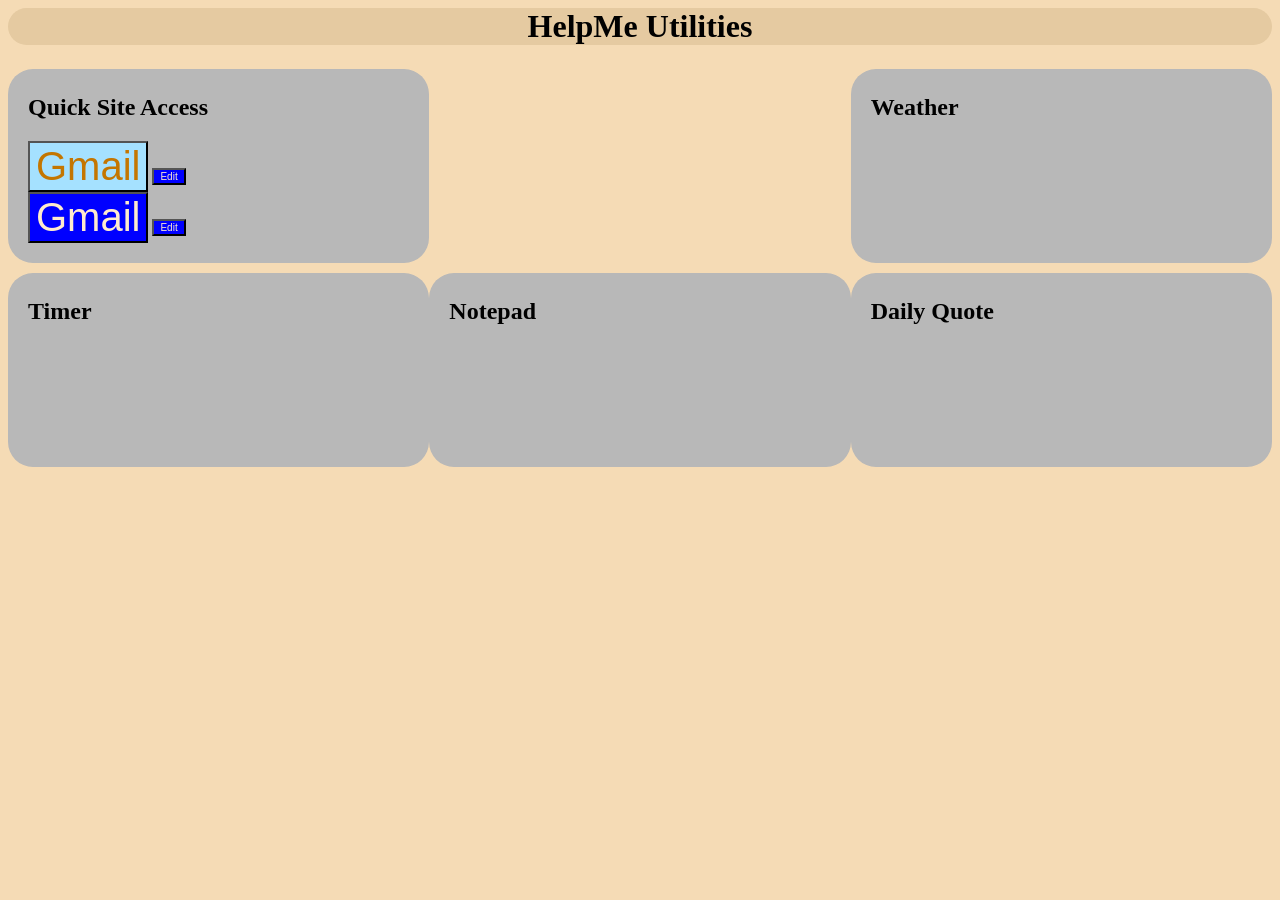
==== index.html @ 2a17a31f "2 site access buttons" ====
<html>

<head>
    <title>HelpMe Utilities</title>
    <link rel="stylesheet" href="style.css">
</head>

<body>
    <div class="container">
        <div class="Header">
            <h1>HelpMe Utilities</h1>
        </div>

        <div class="SectionA">
            <h2>Quick Site Access</h2>
            <input type="button" value="" id="first_button" onclick="first_click();"
                style="font-size:40px;background-color:rgb(165, 225, 255);color:rgb(196, 118, 0);">
            <input type="button" value="Edit" onclick="first_edit();"
                style="font-size:10px;background-color:blue;color:blanchedalmond;">
<br>
            <input type="button" value="" id="second_button" onclick="second_click();"
                style="font-size:40px;background-color:blue;color:blanchedalmond;">
            <input type="button" value="Edit" onclick="second_edit();"
                style="font-size:10px;background-color:blue;color:blanchedalmond;">


        </div>

        <div class="SectionB" id="quickapps">
            <h2>Quick App Access</h2>
        </div>

        <div class="SectionC">
            <h2>Weather</h2>
        </div>

        <div class="SectionD">
            <h2>Timer</h2>
        </div>

        <div class="SectionE">
            <h2>Notepad</h2>
        </div>

        <div class="SectionF">
            <h2>Daily Quote</h2>
        </div>

        <div class="Footer">

        </div>
    </div>
    <script src="script.js"></script>
</body>

</html>
---- style.css ----
body{
    background-color: rgb(245, 219, 181);
}

h1 { text-align:center;background-color: rgb(229, 202, 161);border-radius:25px;margin:0;
}
h2{
    margin-top:5px;
}
button{
    background-color:blue;color:blanchedalmond;font-size:40px;
}
.container {  display: grid;
  grid-template-columns: 1fr 1fr 1fr;
  grid-template-rows: 0.3fr 1fr 1fr 1fr;
  gap: 0px 0px;
  grid-auto-flow: row;
  grid-template-areas:
    "Header Header Header"
    "SectionA SectionB SectionC"
    "SectionD SectionE SectionF"
    "Footer Footer Footer";
}

.Header { grid-area: Header; }

.Footer { grid-area: Footer; }

.SectionA { grid-area: SectionA;background-color: rgb(184, 184, 184);border-radius:25px;margin-bottom:10px;padding: 20px; }

.SectionB { grid-area: SectionB;background-color: rgb(184, 184, 184);border-radius:25px;margin-bottom:10px;padding: 20px; }

.SectionC { grid-area: SectionC;background-color: rgb(184, 184, 184);border-radius:25px;margin-bottom:10px;padding: 20px; }

.SectionD { grid-area: SectionD;background-color: rgb(184, 184, 184);border-radius:25px;margin-bottom:10px;padding: 20px; }

.SectionE { grid-area: SectionE;background-color: rgb(184, 184, 184);border-radius:25px;margin-bottom:10px;padding: 20px; }

.SectionF { grid-area: SectionF;background-color: rgb(184, 184, 184);border-radius:25px;margin-bottom:10px;padding: 20px; }
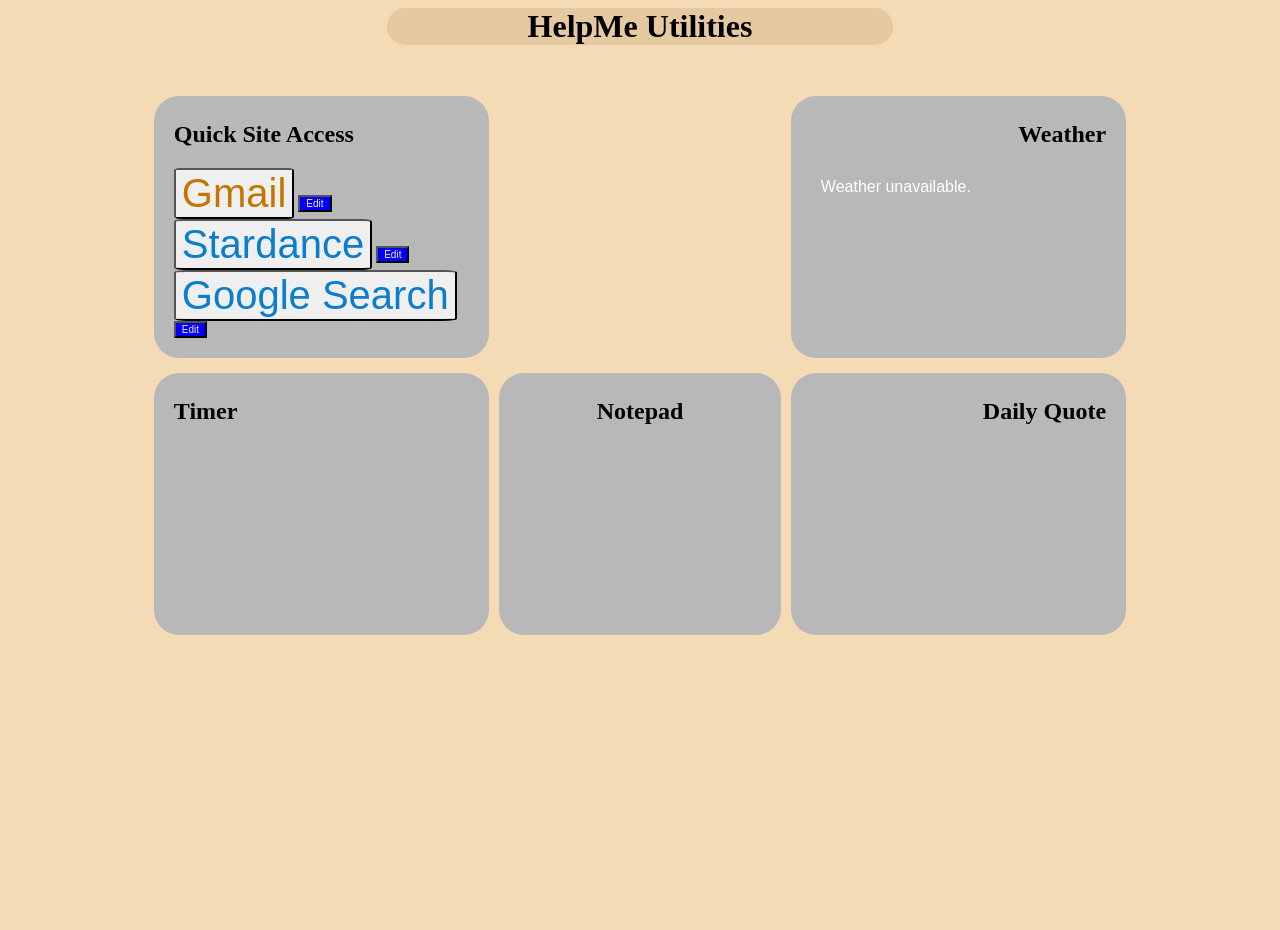
==== commit 1912b520: "added weather and time" ====
--- a/index.html
+++ b/index.html
@@ -3,6 +3,7 @@
 <head>
     <title>HelpMe Utilities</title>
     <link rel="stylesheet" href="style.css">
+    <link rel="icon" type="image/x-icon" href="images/HM Utilities.bmp">
 </head>
 
 <body>
@@ -14,24 +15,59 @@
         <div class="SectionA">
             <h2>Quick Site Access</h2>
             <input type="button" value="" id="first_button" onclick="first_click();"
-                style="font-size:40px;background-color:rgb(165, 225, 255);color:rgb(196, 118, 0);">
+                style="font-size:40px;color:rgb(196, 118, 0);border-radius:5%;">
             <input type="button" value="Edit" onclick="first_edit();"
                 style="font-size:10px;background-color:blue;color:blanchedalmond;">
-<br>
+            <br>
             <input type="button" value="" id="second_button" onclick="second_click();"
-                style="font-size:40px;background-color:blue;color:blanchedalmond;">
+                style="font-size:40px;color:rgb(11, 125, 206);border-radius:5%;">
             <input type="button" value="Edit" onclick="second_edit();"
                 style="font-size:10px;background-color:blue;color:blanchedalmond;">
-
-
+            <br>
+            <input type="button" value="" id="third_button" onclick="third_click();"
+                style="font-size:40px;color:rgb(11, 125, 206);border-radius:5%;">
+            <input type="button" value="Edit" onclick="third_edit();"
+                style="font-size:10px;background-color:blue;color:blanchedalmond;">
         </div>
-
         <div class="SectionB" id="quickapps">
-            <h2>Quick App Access</h2>
+            <h2 style="text-align:center;">Time</h2>
+            <iframe
+                src="https://free.timeanddate.com/clock/iagzoh9d/n22/szw160/szh160/hocffebcd/hbw10/hfcffebcd/cf100/hnc09f/fas16/fac00f/mqcfff/mqs4/mql25/mqw12/mqd78/mhcfff/mhs2/mhl5/mhw2/mhd78/mmv0/hhcfff/hhs2/hhl50/hhw8/hmcfff/hms2/hml70/hmw8/hmr4/hscfff/hss3/hsl70/hsw3"
+                frameborder="0" width="160" height="160"></iframe>
         </div>
 
         <div class="SectionC">
-            <h2>Weather</h2>
+            <h2 style="text-align:right;">Weather</h2>
+            <div id="weather-box" style="font-family:Arial; color:white; padding:10px;">
+                Loading weather…
+            </div>
+
+            <script>
+                async function loadWeather() {
+                    try {
+                        const ipInfo = await fetch("https://ipapi.co/json/").then(r => r.json());
+                        const lat = ipInfo.latitude;
+                        const lon = ipInfo.longitude;
+                        const weather = await fetch(
+                            `https://api.open-meteo.com/v1/forecast?latitude=${lat}&longitude=${lon}&current_weather=true`
+                        ).then(r => r.json());
+                        const temp = weather.current_weather.temperature;
+                        const wind = weather.current_weather.windspeed;
+                        const code = weather.current_weather.weathercode;
+                        document.getElementById("weather-box").innerHTML = `
+            <h3>Weather for ${ipInfo.city}</h3>
+            <p><strong>${temp}°C</strong></p>
+            <p>Wind: ${wind} km/h</p>
+            <p>Condition code: ${code}</p>
+        `;
+                    } catch (e) {
+                        document.getElementById("weather-box").innerHTML = "Weather unavailable.";
+                    }
+                }
+
+                loadWeather();
+            </script>
+
         </div>
 
         <div class="SectionD">
@@ -39,11 +75,11 @@
         </div>
 
         <div class="SectionE">
-            <h2>Notepad</h2>
+            <h2 style="text-align:center;">Notepad</h2>
         </div>
 
         <div class="SectionF">
-            <h2>Daily Quote</h2>
+            <h2 style="text-align:right;">Daily Quote</h2>
         </div>
 
         <div class="Footer">
--- a/style.css
+++ b/style.css
@@ -1,39 +1,106 @@
-body{
+body {
     background-color: rgb(245, 219, 181);
 }
 
-h1 { text-align:center;background-color: rgb(229, 202, 161);border-radius:25px;margin:0;
-}
-h2{
-    margin-top:5px;
-}
-button{
-    background-color:blue;color:blanchedalmond;font-size:40px;
-}
-.container {  display: grid;
-  grid-template-columns: 1fr 1fr 1fr;
-  grid-template-rows: 0.3fr 1fr 1fr 1fr;
-  gap: 0px 0px;
-  grid-auto-flow: row;
-  grid-template-areas:
-    "Header Header Header"
-    "SectionA SectionB SectionC"
-    "SectionD SectionE SectionF"
-    "Footer Footer Footer";
+h1 {
+    text-align: center;
+    background-color: rgb(229, 202, 161);
+    border-radius: 25px;
+    margin: 0;
 }
 
-.Header { grid-area: Header; }
+h2 {
+    margin-top: 5px;
+}
 
-.Footer { grid-area: Footer; }
+button {
+    background-color: blue;
+    color: blanchedalmond;
+    font-size: 40px;
+}
 
-.SectionA { grid-area: SectionA;background-color: rgb(184, 184, 184);border-radius:25px;margin-bottom:10px;padding: 20px; }
+.container {
+    display: grid;
+    grid-template-columns: 1fr 0.6fr 1fr;
+    grid-template-rows: 0.3fr 1fr 1fr 1fr;
+    gap: 0px 0px;
+    grid-auto-flow: row;
+    grid-template-areas:
+        "Header Header Header"
+        "SectionA SectionB SectionC"
+        "SectionD SectionE SectionF"
+        "Footer Footer Footer";
+}
 
-.SectionB { grid-area: SectionB;background-color: rgb(184, 184, 184);border-radius:25px;margin-bottom:10px;padding: 20px; }
+.Header {
+    grid-area: Header;
+    margin-left: 30%;
+    margin-right: 30%;
+}
 
-.SectionC { grid-area: SectionC;background-color: rgb(184, 184, 184);border-radius:25px;margin-bottom:10px;padding: 20px; }
+.Footer {
+    grid-area: Footer;
+}
 
-.SectionD { grid-area: SectionD;background-color: rgb(184, 184, 184);border-radius:25px;margin-bottom:10px;padding: 20px; }
+.SectionA {
+    grid-area: SectionA;
+    background-color: rgb(184, 184, 184);
+    border-radius: 25px;
+    margin: 5;
+    margin-bottom: 10px;
+    margin-left: 30%;
+    padding: 20px;
+}
 
-.SectionE { grid-area: SectionE;background-color: rgb(184, 184, 184);border-radius:25px;margin-bottom:10px;padding: 20px; }
+.SectionB {
+    grid-area: SectionB;
+    background-color: rgb(184, 184, 184);
+    border-radius: 25px;
+    margin: 5;
+    margin-bottom: 10px;
+    padding: 20px;
+}
 
-.SectionF { grid-area: SectionF;background-color: rgb(184, 184, 184);border-radius:25px;margin-bottom:10px;padding: 20px; }
+.SectionC {
+    grid-area: SectionC;
+    background-color: rgb(184, 184, 184);
+    border-radius: 25px;
+    margin: 5;
+    margin-bottom: 10px;
+    margin-right: 30%;
+    padding: 20px;
+}
+
+.SectionD {
+    grid-area: SectionD;
+    background-color: rgb(184, 184, 184);
+    border-radius: 25px;
+    margin: 5;
+    margin-bottom: 10px;
+    margin-left: 30%;
+    padding: 20px;
+}
+
+.SectionE {
+    grid-area: SectionE;
+    background-color: rgb(184, 184, 184);
+    border-radius: 25px;
+    margin: 5;
+    margin-bottom: 10px;
+    padding: 20px;
+}
+
+.SectionF {
+    grid-area: SectionF;
+    background-color: rgb(184, 184, 184);
+    border-radius: 25px;
+    margin: 5;
+    margin-bottom: 10px;
+    margin-right: 30%;
+    padding: 20px;
+}
+
+.SectionB iframe {
+  display: block;
+  margin: 0 auto;
+}
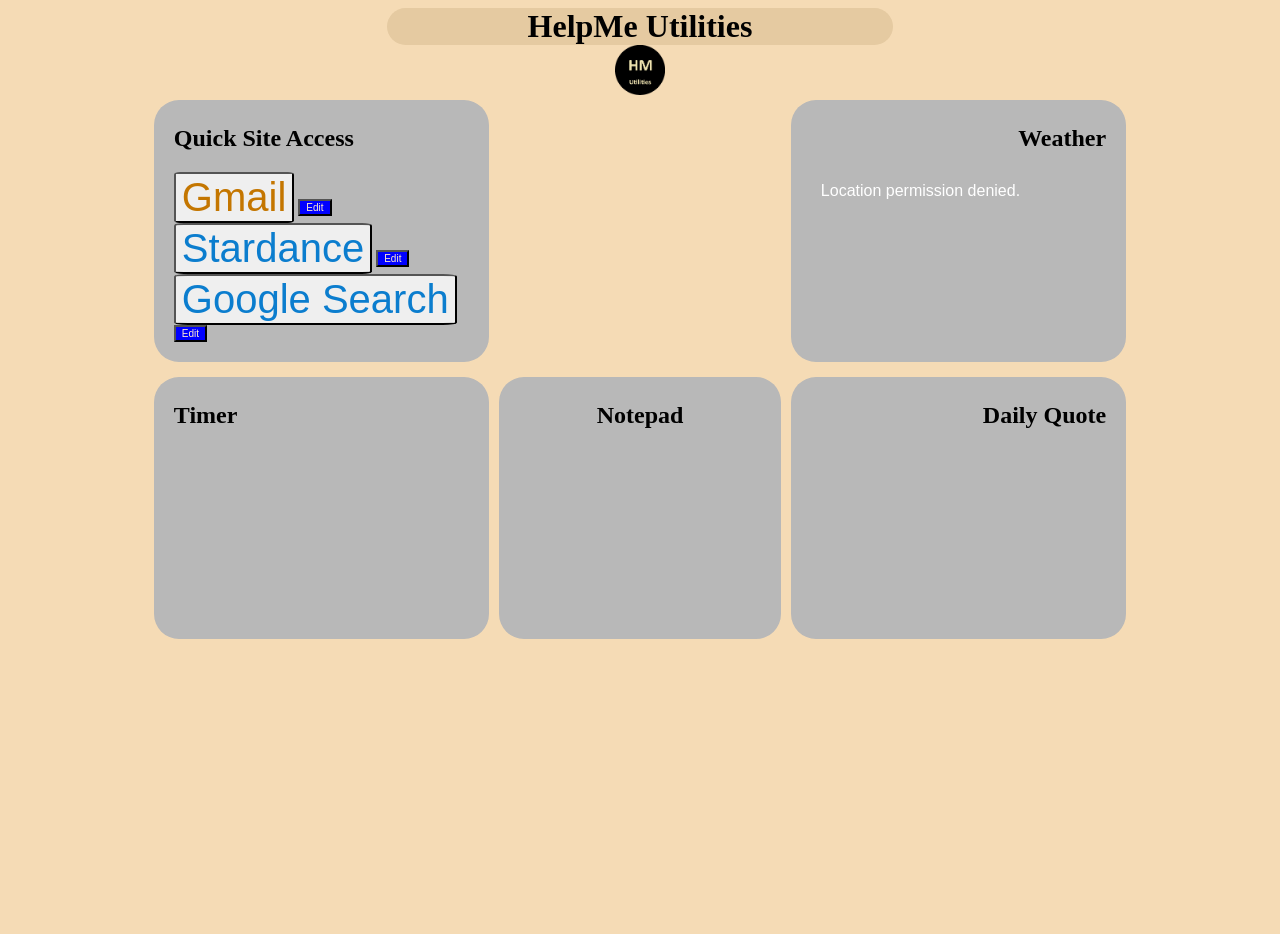
==== commit 8d20762c: "weather through browser" ====
--- a/index.html
+++ b/index.html
@@ -3,13 +3,14 @@
 <head>
     <title>HelpMe Utilities</title>
     <link rel="stylesheet" href="style.css">
-    <link rel="icon" type="image/x-icon" href="images/HM Utilities.bmp">
+    <link rel="icon" type="image/x-icon" href="images/logo.png">
 </head>
 
 <body>
     <div class="container">
         <div class="Header">
             <h1>HelpMe Utilities</h1>
+            <img src="images/logo.png" width="50" style="display:block;margin-left:auto;margin-right:auto;">
         </div>
 
         <div class="SectionA">
@@ -44,29 +45,40 @@
 
             <script>
                 async function loadWeather() {
-                    try {
-                        const ipInfo = await fetch("https://ipapi.co/json/").then(r => r.json());
-                        const lat = ipInfo.latitude;
-                        const lon = ipInfo.longitude;
-                        const weather = await fetch(
-                            `https://api.open-meteo.com/v1/forecast?latitude=${lat}&longitude=${lon}&current_weather=true`
-                        ).then(r => r.json());
-                        const temp = weather.current_weather.temperature;
-                        const wind = weather.current_weather.windspeed;
-                        const code = weather.current_weather.weathercode;
-                        document.getElementById("weather-box").innerHTML = `
-            <h3>Weather for ${ipInfo.city}</h3>
-            <p><strong>${temp}°C</strong></p>
-            <p>Wind: ${wind} km/h</p>
-            <p>Condition code: ${code}</p>
-        `;
-                    } catch (e) {
-                        document.getElementById("weather-box").innerHTML = "Weather unavailable.";
-                    }
+                    const box = document.getElementById("weather-box");
+
+                    // Ask browser for location
+                    navigator.geolocation.getCurrentPosition(async (pos) => {
+                        try {
+                            const lat = pos.coords.latitude;
+                            const lon = pos.coords.longitude;
+
+                            // Fetch weather
+                            const weather = await fetch(
+                                `https://api.open-meteo.com/v1/forecast?latitude=${lat}&longitude=${lon}&current_weather=true`
+                            ).then(r => r.json());
+
+                            const temp = weather.current_weather.temperature;
+                            const wind = weather.current_weather.windspeed;
+                            const code = weather.current_weather.weathercode;
+
+                            box.innerHTML = `
+                <h3>Your Weather</h3>
+                <p><strong>${temp}°C</strong></p>
+                <p>Wind: ${wind} km/h</p>
+                <p>Condition code: ${code}</p>
+            `;
+                        } catch (e) {
+                            box.innerHTML = "Weather unavailable.";
+                        }
+                    }, () => {
+                        box.innerHTML = "Location permission denied.";
+                    });
                 }
 
                 loadWeather();
             </script>
+
 
         </div>
 
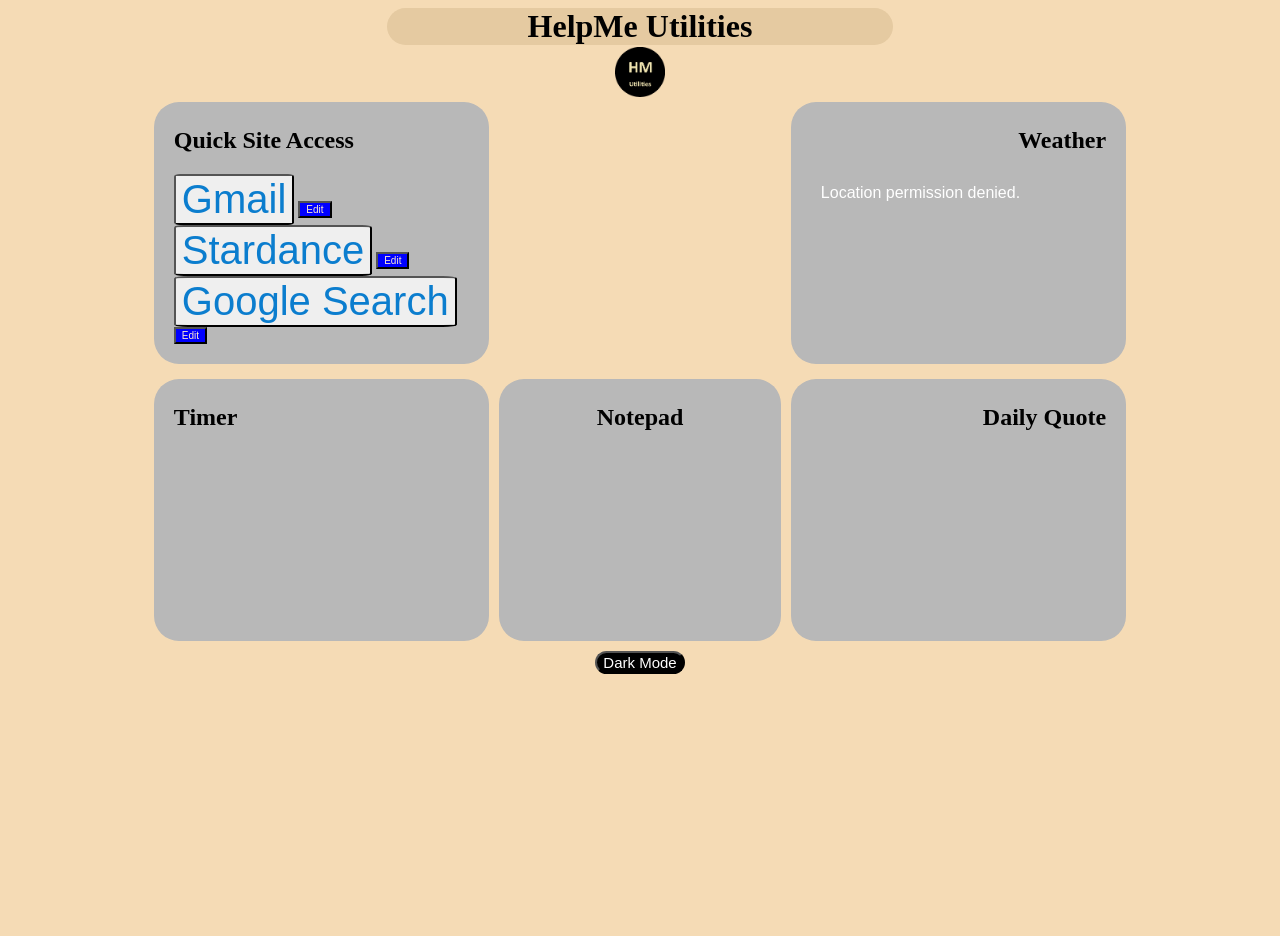
==== commit ee52b20d: "readme edits, more darkmode, other" ====
--- a/index.html
+++ b/index.html
@@ -9,14 +9,14 @@
 <body>
     <div class="container">
         <div class="Header">
-            <h1>HelpMe Utilities</h1>
+            <h1 style="margin-bottom:2px;">HelpMe Utilities</h1>
             <img src="images/logo.png" width="50" style="display:block;margin-left:auto;margin-right:auto;">
         </div>
 
         <div class="SectionA">
             <h2>Quick Site Access</h2>
             <input type="button" value="" id="first_button" onclick="first_click();"
-                style="font-size:40px;color:rgb(196, 118, 0);border-radius:5%;">
+                style="font-size:40px;color:rgb(11, 125, 206);border-radius:5%;">
             <input type="button" value="Edit" onclick="first_edit();"
                 style="font-size:10px;background-color:blue;color:blanchedalmond;">
             <br>
@@ -40,7 +40,7 @@
         <div class="SectionC">
             <h2 style="text-align:right;">Weather</h2>
             <div id="weather-box" style="font-family:Arial; color:white; padding:10px;">
-                Loading weather…
+                Loading weather
             </div>
 
             <script>
@@ -64,7 +64,7 @@
 
                             box.innerHTML = `
                 <h3>Your Weather</h3>
-                <p><strong>${temp}°C</strong></p>
+                <p><strong>${temp}C</strong></p>
                 <p>Wind: ${wind} km/h</p>
                 <p>Condition code: ${code}</p>
             `;
@@ -95,7 +95,8 @@
         </div>
 
         <div class="Footer">
-
+            <button onclick="window.location.href='dark-mode.html';"
+                style="font-size:15px;background-color:black;color:white;border-radius:20px;display:block;margin-left:auto;margin-right:auto;">Dark Mode</button>
         </div>
     </div>
     <script src="script.js"></script>
--- a/style.css
+++ b/style.css
@@ -13,9 +13,7 @@
     margin-top: 5px;
 }
 
-button {
-    background-color: blue;
-    color: blanchedalmond;
+input {
     font-size: 40px;
 }
 
@@ -40,6 +38,8 @@
 
 .Footer {
     grid-area: Footer;
+    margin-left: 30%;
+    margin-right: 30%;
 }
 
 .SectionA {
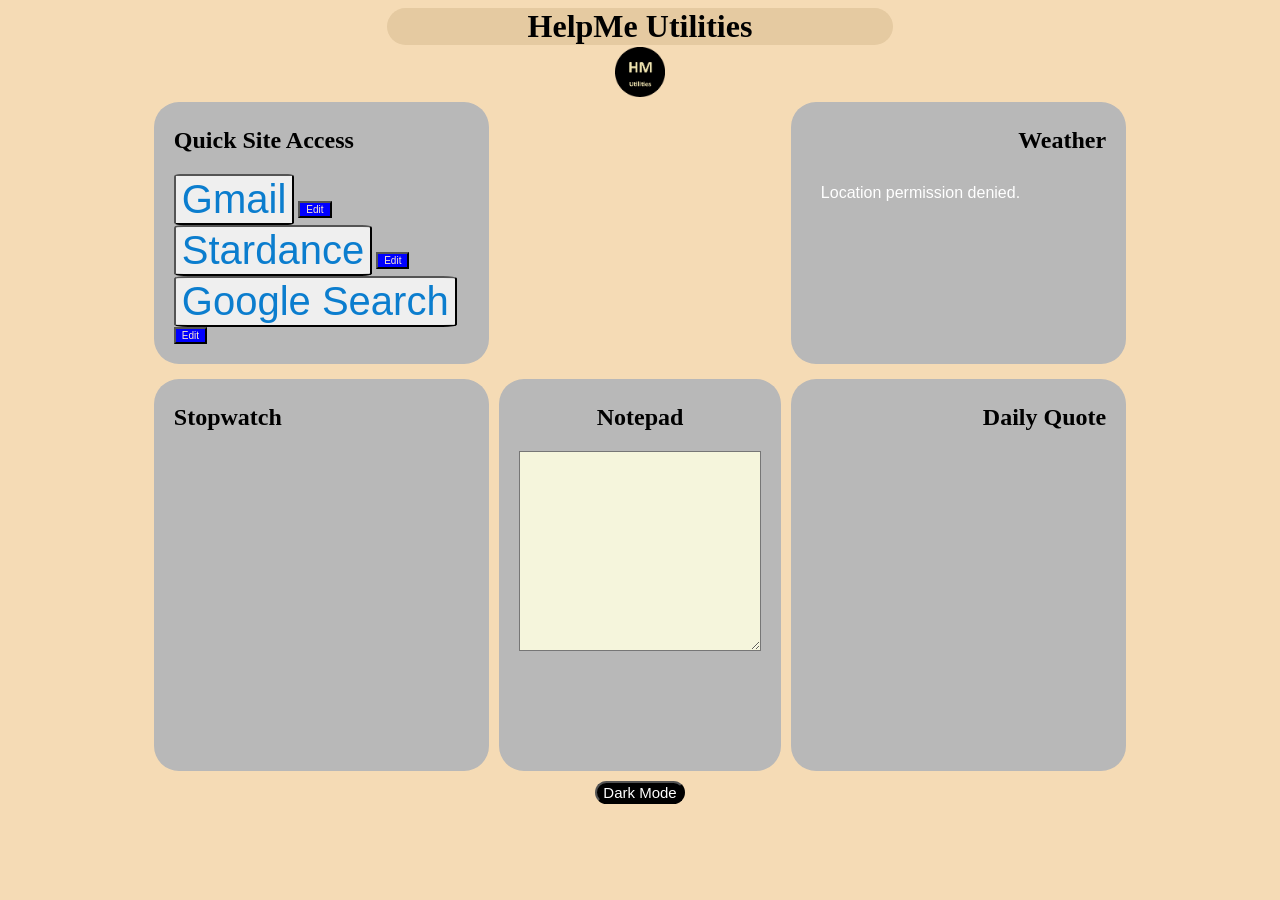
==== commit a7592357: "utilities added" ====
--- a/index.html
+++ b/index.html
@@ -83,11 +83,29 @@
         </div>
 
         <div class="SectionD">
-            <h2>Timer</h2>
+            <h2>Stopwatch</h2>
+            <iframe style="width:100%;max-width:360px;height:300px;"
+                src="https://stopwatch-app.com/widget/stopwatch?theme=light&color=indigo" frameborder="0"></iframe>
         </div>
 
         <div class="SectionE">
             <h2 style="text-align:center;">Notepad</h2>
+            <div style="max-width:500px;margin:auto;">
+                <textarea id="notepad"
+                    style="width:100%;height:200px;font-size:16px;background-color:beige;"></textarea>
+            </div>
+
+            <script>
+                // Load saved text on page load
+                document.getElementById("notepad").value =
+                    localStorage.getItem("notepad_text") || "";
+
+                // Save on every keystroke
+                document.getElementById("notepad").addEventListener("input", function () {
+                    localStorage.setItem("notepad_text", this.value);
+                });
+            </script>
+
         </div>
 
         <div class="SectionF">
@@ -96,7 +114,8 @@
 
         <div class="Footer">
             <button onclick="window.location.href='dark-mode.html';"
-                style="font-size:15px;background-color:black;color:white;border-radius:20px;display:block;margin-left:auto;margin-right:auto;">Dark Mode</button>
+                style="font-size:15px;background-color:black;color:white;border-radius:20px;display:block;margin-left:auto;margin-right:auto;">Dark
+                Mode</button>
         </div>
     </div>
     <script src="script.js"></script>
--- a/style.css
+++ b/style.css
@@ -20,7 +20,7 @@
 .container {
     display: grid;
     grid-template-columns: 1fr 0.6fr 1fr;
-    grid-template-rows: 0.3fr 1fr 1fr 1fr;
+    grid-template-rows: 0.2fr 0.6fr 1fr 0.1fr;
     gap: 0px 0px;
     grid-auto-flow: row;
     grid-template-areas:
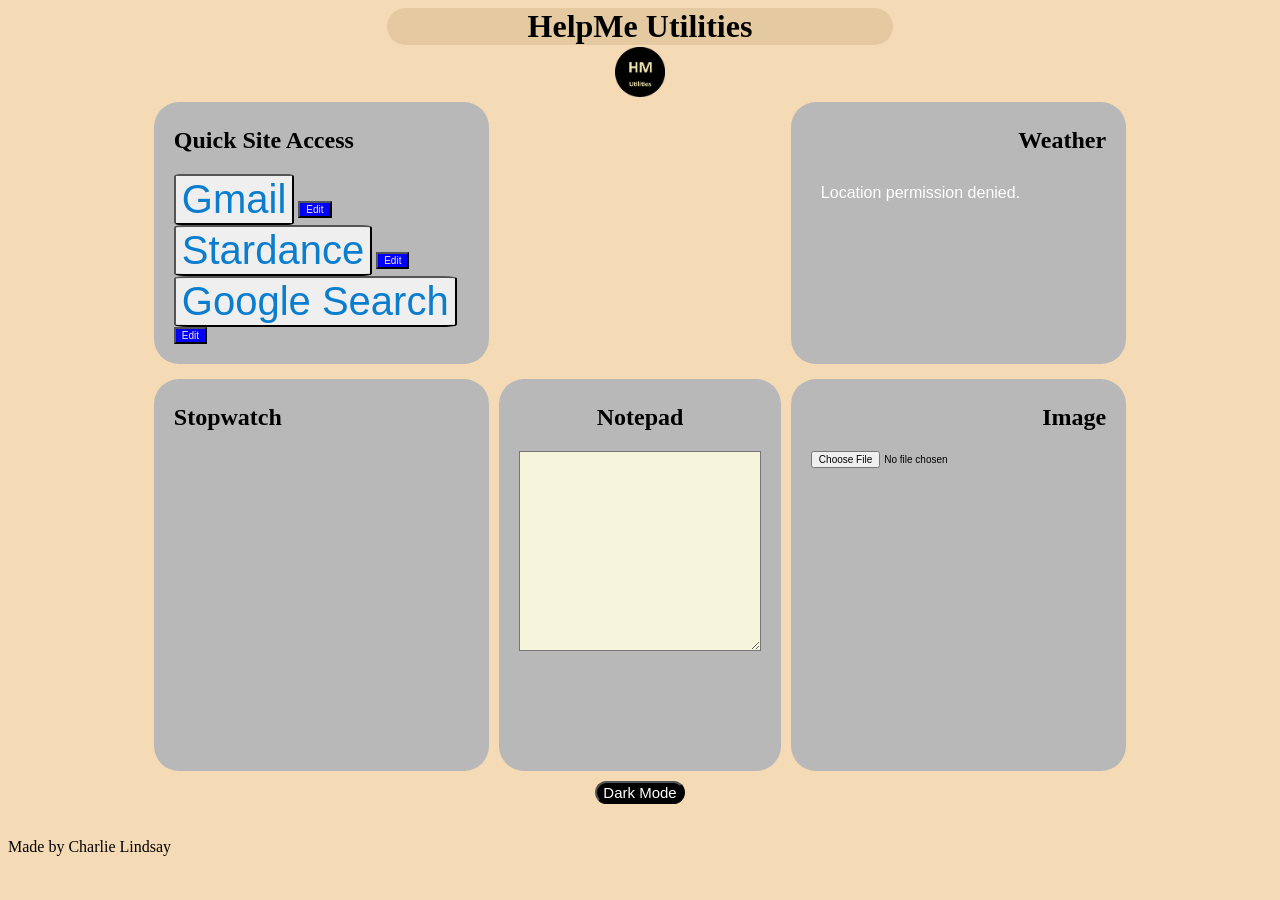
==== commit 132050d5: "utilities work on light mode" ====
--- a/index.html
+++ b/index.html
@@ -109,8 +109,13 @@
         </div>
 
         <div class="SectionF">
-            <h2 style="text-align:right;">Daily Quote</h2>
+            <h2 style="text-align:right;">Image</h2>
+            <input type="file" id="uploadBannerImage" onchange="saveImage();" style="font-size:10px;">
+            <br><br>
+            <img id="savedImage" style="max-width:80%; display:none; border:1px solid white;">
+
         </div>
+
 
         <div class="Footer">
             <button onclick="window.location.href='dark-mode.html';"
@@ -118,6 +123,7 @@
                 Mode</button>
         </div>
     </div>
+    <p style="color:rgb(0, 0, 0);">Made by Charlie Lindsay</p>
     <script src="script.js"></script>
 </body>
 
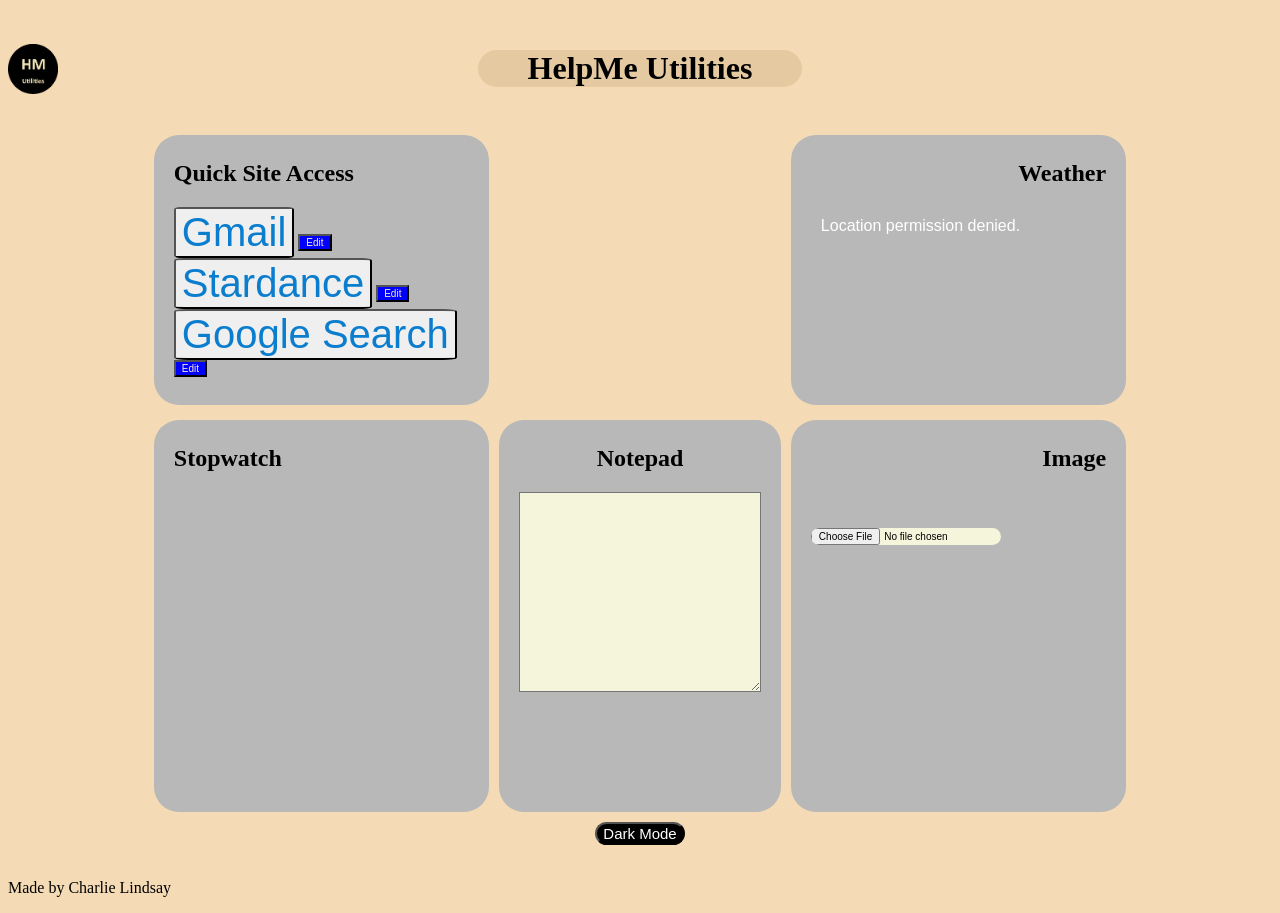
==== commit 5acbc5e2: "improvements includng to upload button, and header in preparation to following with feedback to add " ====
--- a/index.html
+++ b/index.html
@@ -9,8 +9,8 @@
 <body>
     <div class="container">
         <div class="Header">
-            <h1 style="margin-bottom:2px;">HelpMe Utilities</h1>
-            <img src="images/logo.png" width="50" style="display:block;margin-left:auto;margin-right:auto;">
+            <img src="images/logo.png" width="50px">
+            <h1 style="margin-bottom:2px;padding-left:50px;padding-right:50px;">HelpMe Utilities</h1>
         </div>
 
         <div class="SectionA">
@@ -110,10 +110,9 @@
 
         <div class="SectionF">
             <h2 style="text-align:right;">Image</h2>
-            <input type="file" id="uploadBannerImage" onchange="saveImage();" style="font-size:10px;">
             <br><br>
             <img id="savedImage" style="max-width:80%; display:none; border:1px solid white;">
-
+            <input type="file" id="uploadBannerImage" onchange="saveImage();" style="font-size:10px;background-color:beige;color:black;border-radius:10px;">
         </div>
 
 
--- a/style.css
+++ b/style.css
@@ -20,7 +20,7 @@
 .container {
     display: grid;
     grid-template-columns: 1fr 0.6fr 1fr;
-    grid-template-rows: 0.2fr 0.6fr 1fr 0.1fr;
+    grid-template-rows: 0.3fr 0.7fr 1fr 0.1fr;
     gap: 0px 0px;
     grid-auto-flow: row;
     grid-template-areas:
@@ -32,8 +32,11 @@
 
 .Header {
     grid-area: Header;
-    margin-left: 30%;
-    margin-right: 30%;
+    display: flex;
+    align-items: center;
+    justify-content: center;
+    position: relative;
+    padding: 10px;
 }
 
 .Footer {
@@ -104,3 +107,8 @@
   display: block;
   margin: 0 auto;
 }
+
+.Header img {
+    position: absolute;
+    left: 0;
+}
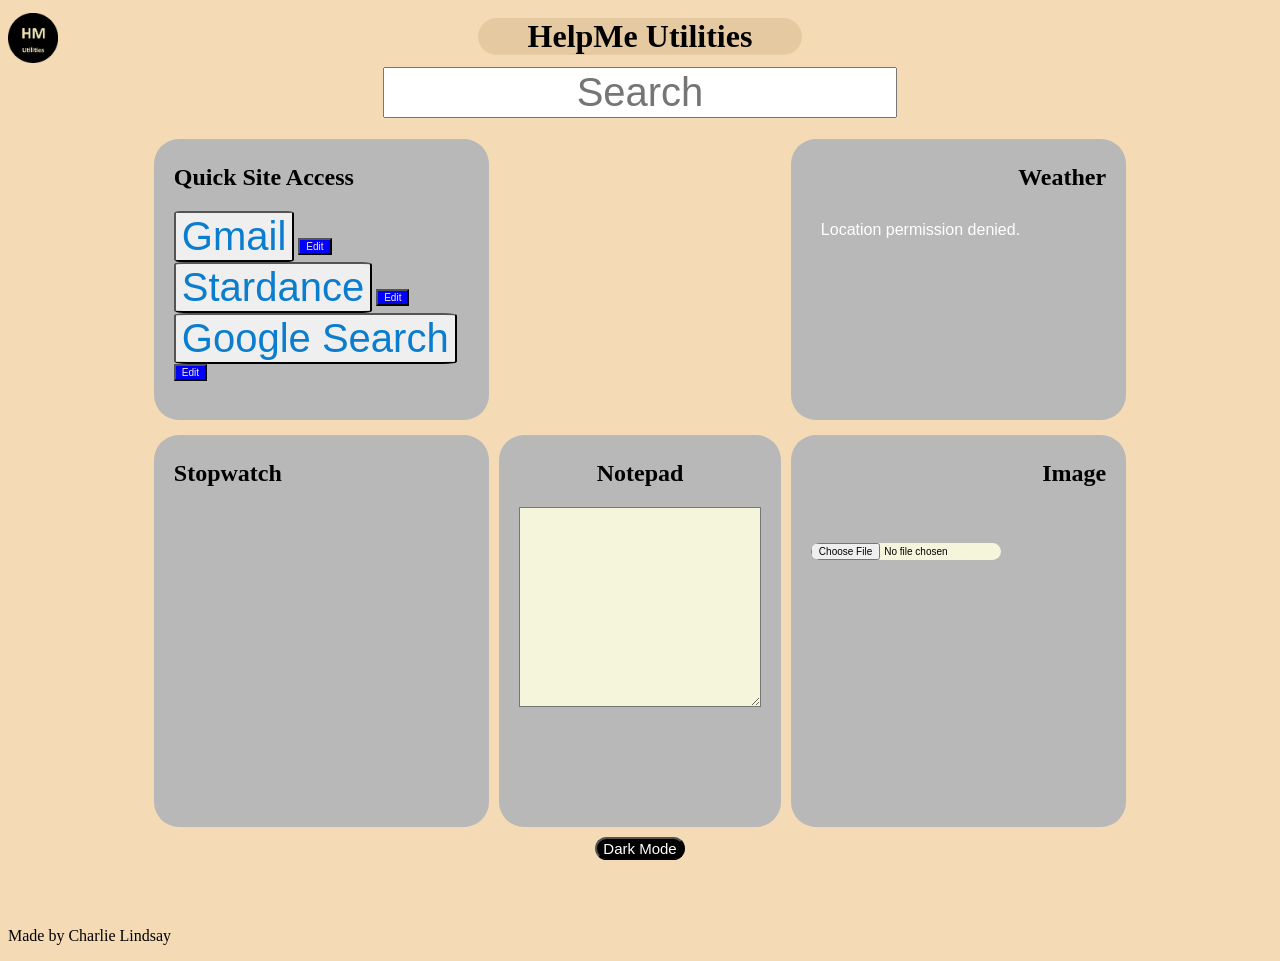
==== commit 3b124d29: "readme changes and search bar added!" ====
--- a/index.html
+++ b/index.html
@@ -9,9 +9,18 @@
 <body>
     <div class="container">
         <div class="Header">
-            <img src="images/logo.png" width="50px">
-            <h1 style="margin-bottom:2px;padding-left:50px;padding-right:50px;">HelpMe Utilities</h1>
+            <div class="top">
+                <img src="images/logo.png" width="50px">
+                <h1 style="margin-bottom:2px;padding-left:50px;padding-right:50px;">HelpMe Utilities</h1>
+            </div>
+            <div style="text-align:center;">
+                <form method="get" id="search" action="https://duckduckgo.com/">
+                    <input type="text" name="q" maxlength="255" placeholder="Search" />
+                    <input type="submit" value="DuckDuckGo Search" style="display: none;" />
+                </form>
+            </div>
         </div>
+
 
         <div class="SectionA">
             <h2>Quick Site Access</h2>
@@ -112,7 +121,8 @@
             <h2 style="text-align:right;">Image</h2>
             <br><br>
             <img id="savedImage" style="max-width:80%; display:none; border:1px solid white;">
-            <input type="file" id="uploadBannerImage" onchange="saveImage();" style="font-size:10px;background-color:beige;color:black;border-radius:10px;">
+            <input type="file" id="uploadBannerImage" onchange="saveImage();"
+                style="font-size:10px;background-color:beige;color:black;border-radius:10px;">
         </div>
 
 
--- a/style.css
+++ b/style.css
@@ -20,8 +20,8 @@
 .container {
     display: grid;
     grid-template-columns: 1fr 0.6fr 1fr;
-    grid-template-rows: 0.3fr 0.7fr 1fr 0.1fr;
-    gap: 0px 0px;
+    grid-template-rows: 0.1fr 0.8fr 1.1fr 0.2fr;
+    gap: 0px 0px; 
     grid-auto-flow: row;
     grid-template-areas:
         "Header Header Header"
@@ -32,6 +32,9 @@
 
 .Header {
     grid-area: Header;
+
+}
+.top{
     display: flex;
     align-items: center;
     justify-content: center;
@@ -108,7 +111,11 @@
   margin: 0 auto;
 }
 
-.Header img {
+.top img {
     position: absolute;
     left: 0;
 }
+input::placeholder, 
+textarea::placeholder {
+  text-align: center;
+}
